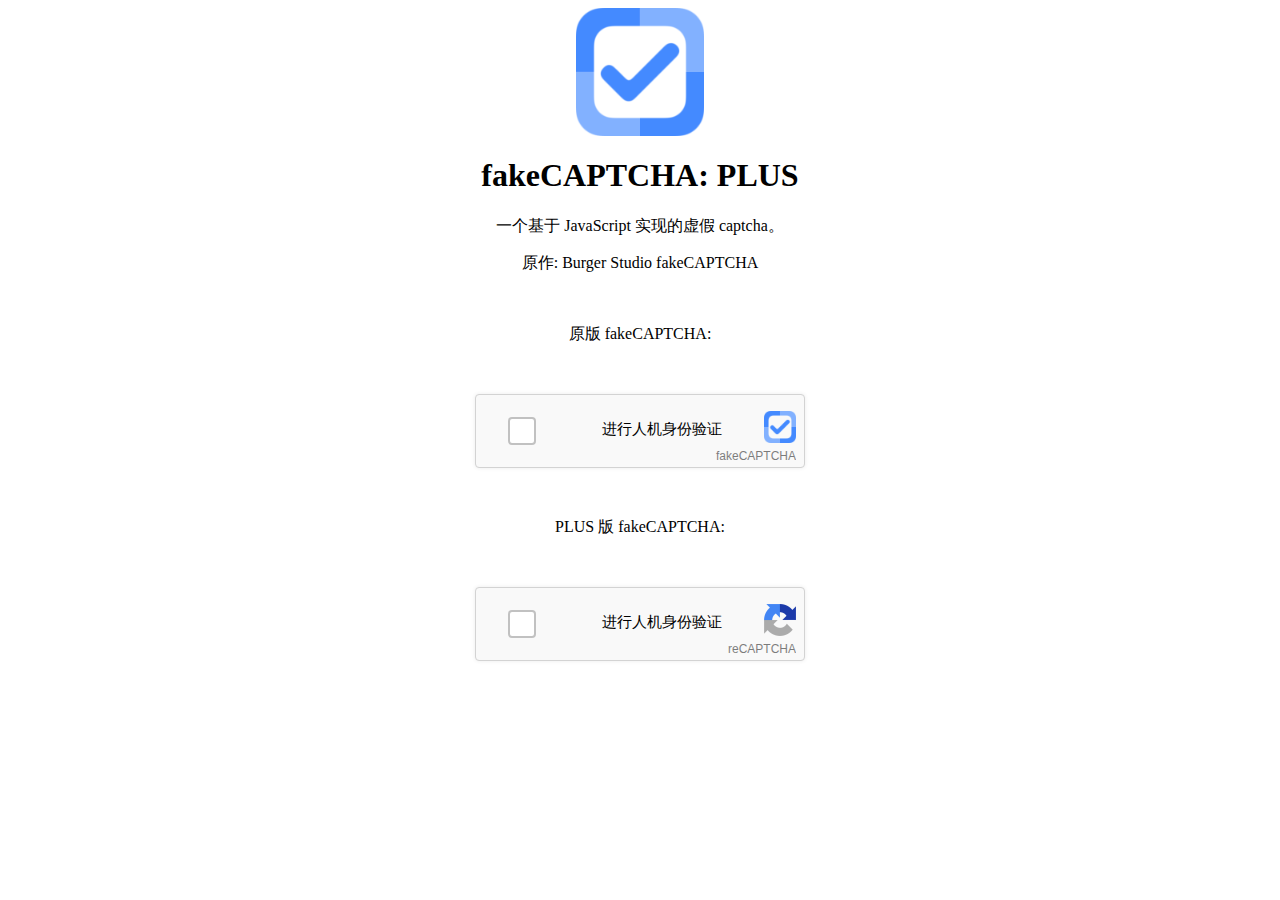
==== index.html @ 3350a972 "The fakeCAPTCHA PLUS version" ====
<!--
懒得写正常 HTML 格式，摆烂。
-->
<head>
    <title>fakeCAPTCHA: PLUS - 首页</title>
    <script src="./fakeCAPTCHAPlus/CAPTCHA.js"></script>
</head>
<body>
    <div align="center">
        <img src="./fakeCAPTCHAPlus/src/fakeCAPTCHA.png" alt="fakeCAPTCHA & fakeCAPTCHA: PLUS Logo" width="128" height="128">
        <h1>fakeCAPTCHA: PLUS</h1>
        <p>一个基于 JavaScript 实现的虚假 captcha。</p>
        <p>原作: Burger Studio fakeCAPTCHA</p>
        <br>
        <p>原版 fakeCAPTCHA:</p>
        <br>
        <div id="captcha"></div> <!-- CAPTCHA div -->
        <br>
        <p>PLUS 版 fakeCAPTCHA:</p>
        <br>
        <div id="captcha_plus"></div> <!-- CAPTCHA div -->
        <br>
    </div>
</body>
<script>
    // 原版
    var config = {
        element: "#captcha",
        textBefore: "进行人机身份验证",
        textDuring: "正在进行人机身份验证",
        textAfter: "已通过人机身份验证",
        duration: 2000,
        success: true,
        dark: false,
        Replace: false,
    };
    captcha = new CAPTCHA(config);

    // PLUS
    var config = {
        element: "#captcha_plus",
        textBefore: "进行人机身份验证",
        textDuring: "正在进行人机身份验证",
        textAfter: "已通过人机身份验证",
        duration: 2000,
        success: true,
        dark: false,
        Replace: true,
    };
    captchaPlus = new CAPTCHA(config);
</script>
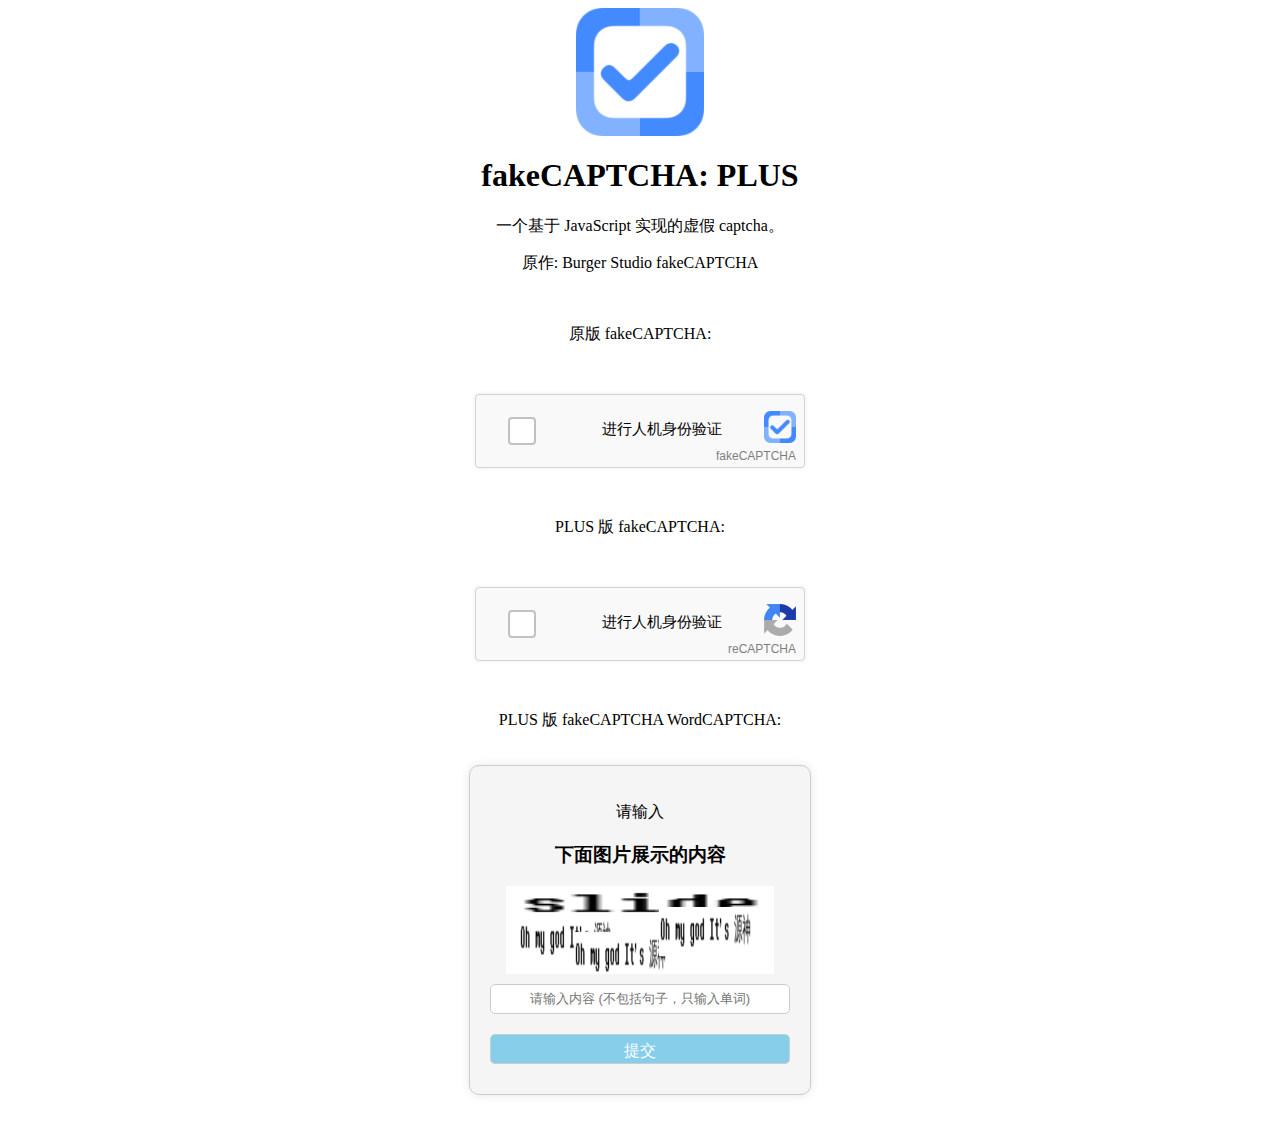
==== commit a6807fde: "The fakeCAPTCHA PLUS Updated: Add Word-FakeCaptcha." ====
--- a/index.html
+++ b/index.html
@@ -19,6 +19,10 @@
         <p>PLUS 版 fakeCAPTCHA:</p>
         <br>
         <div id="captcha_plus"></div> <!-- CAPTCHA div -->
+        <br>
+        <p>PLUS 版 fakeCAPTCHA WordCAPTCHA:</p>
+        <br>
+        <div id="captcha_plus_word"></div> <!-- CAPTCHA div -->
         <br>
     </div>
 </body>
@@ -48,4 +52,12 @@
         Replace: true,
     };
     captchaPlus = new CAPTCHA(config);
+
+    // PLUS_WORD
+    var word_config = {
+        CaptchaElement: "#captcha_plus_word",
+        CaptchaSuccess: true,
+        CaptchaDuration: 1500,
+    }
+    captchaPlusWord = new WordCAPTCHA(word_config);
 </script>